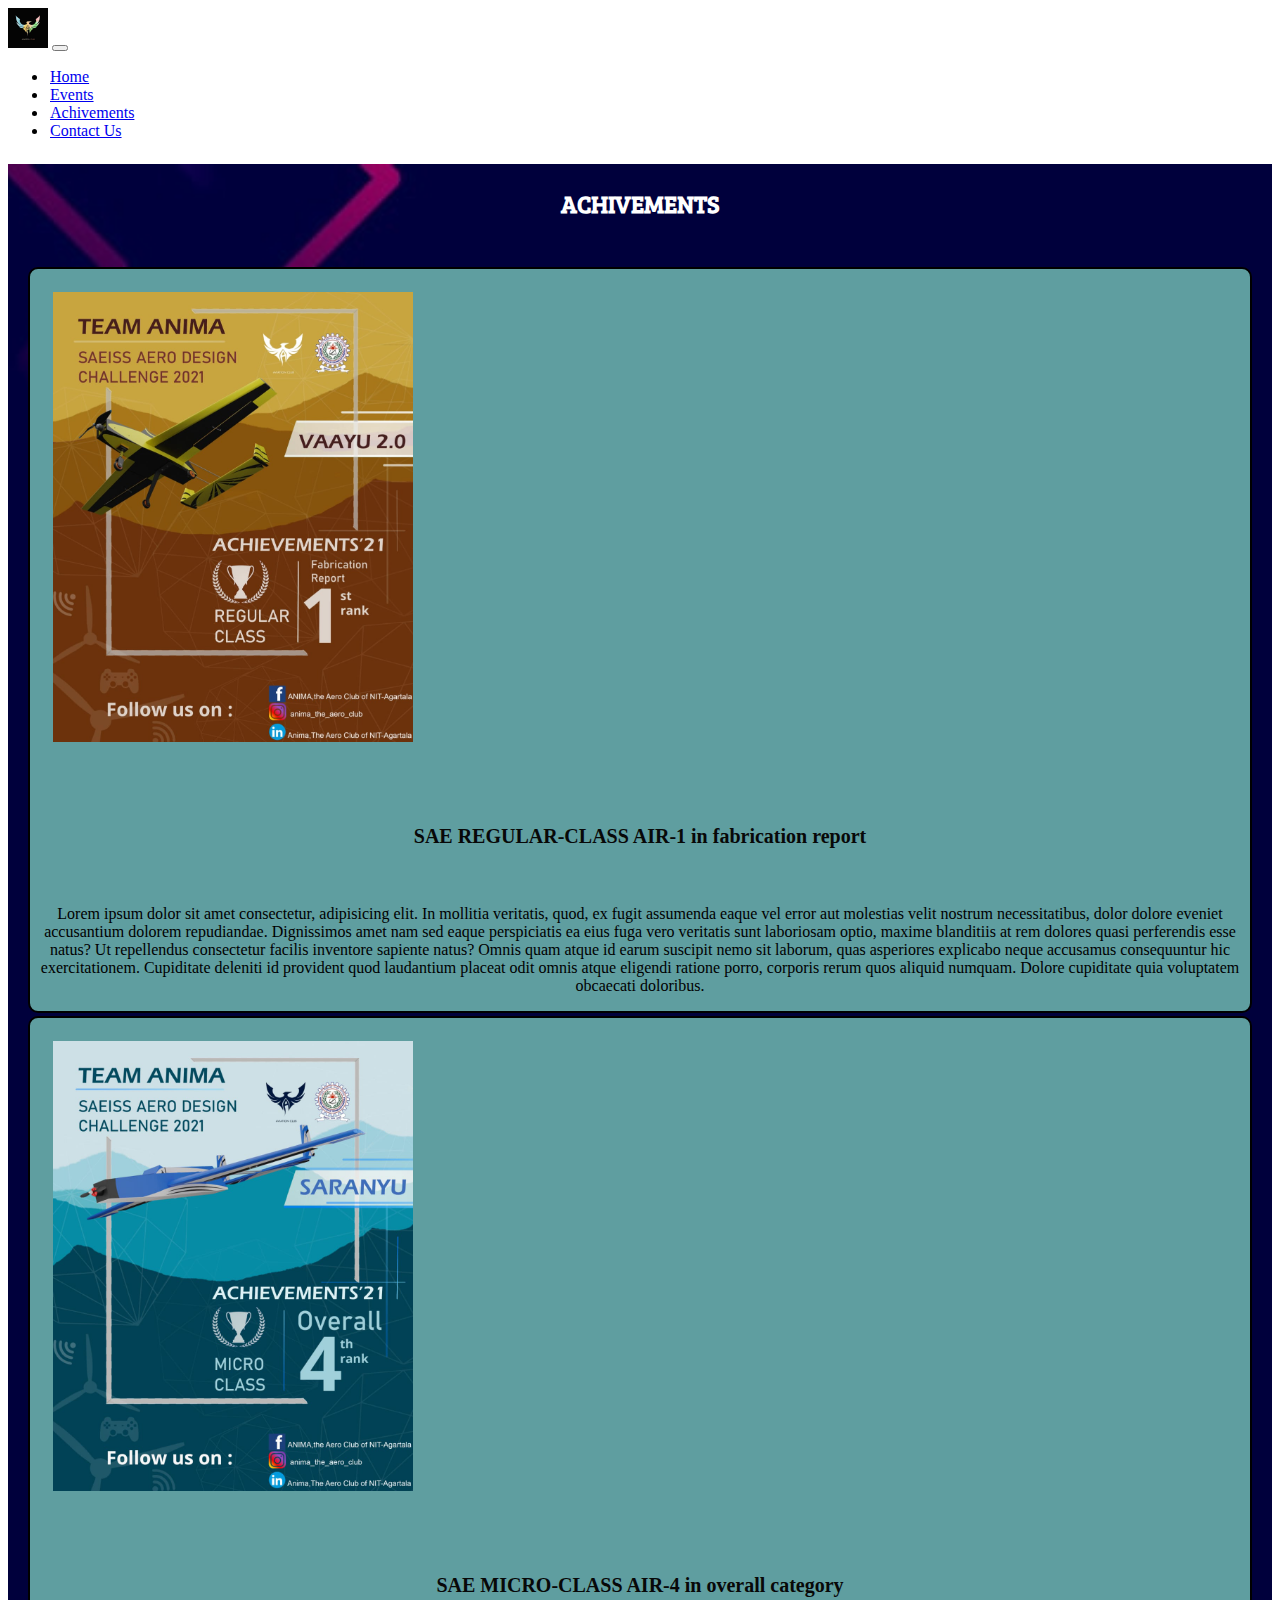
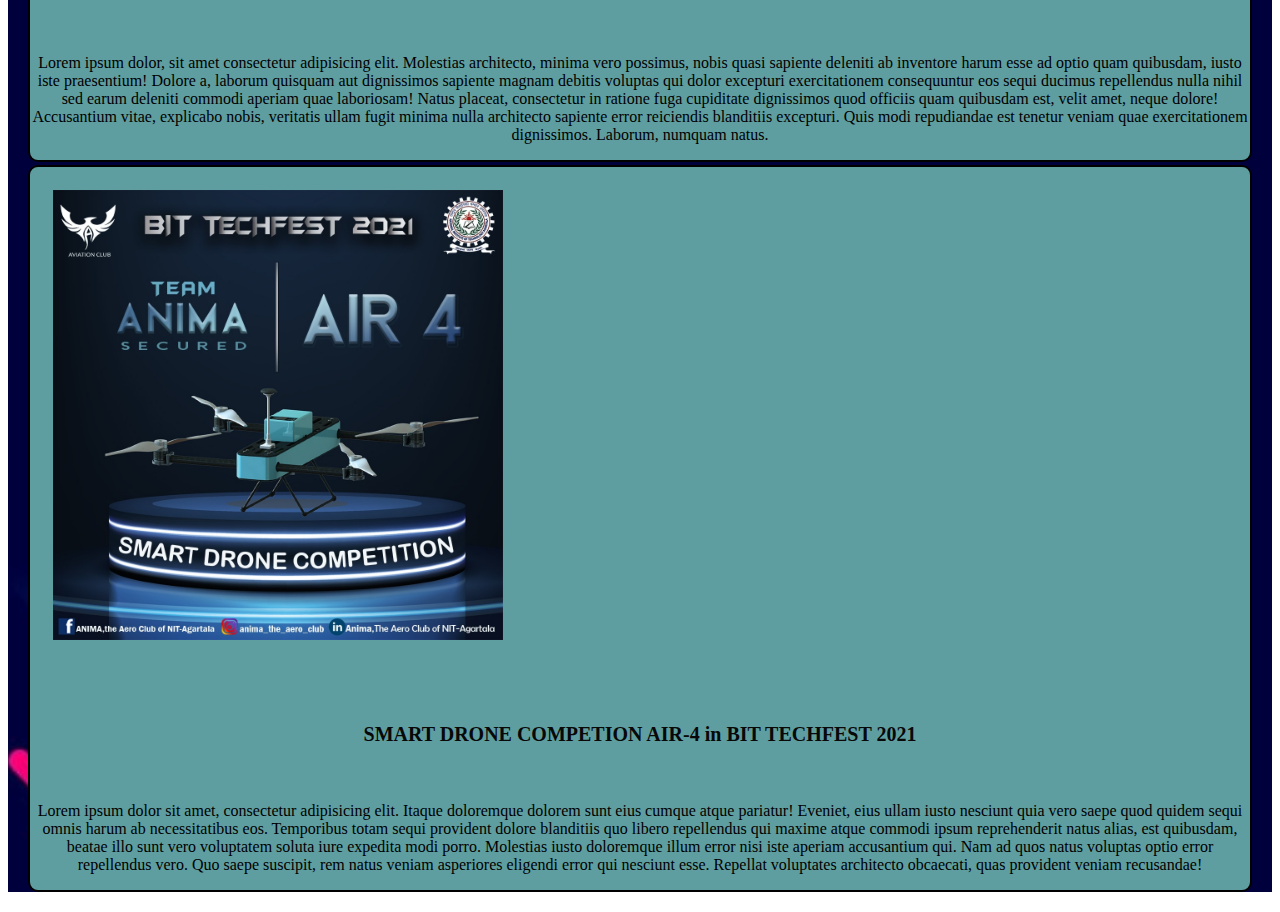
==== achivements.html @ 167538b7 "initial uploaded" ====
<!doctype html>
<html lang="en">

<head>
    <!-- Required meta tags -->
    <meta charset="utf-8">
    <meta name="viewport" content="width=device-width, initial-scale=1">

    <!-- Bootstrap CSS -->
    <link href="https://cdn.jsdelivr.net/npm/bootstrap@5.1.3/dist/css/bootstrap.min.css" rel="stylesheet"
        integrity="sha384-1BmE4kWBq78iYhFldvKuhfTAU6auU8tT94WrHftjDbrCEXSU1oBoqyl2QvZ6jIW3" crossorigin="anonymous">
    <link rel="stylesheet" href="./anima.css">
    <link rel="stylesheet" media="screen and (max-width:750px)" href="./animaphone.css">
    <link href="https://fonts.googleapis.com/css2?family=Bree+Serif&display=swap" rel="stylesheet">


    <title>ANIMA || Aviation club- NIT- Agartala</title>
</head>

<body>
    <nav class="navbar navbar-expand-lg navbar-dark bg-dark">
        <div class="container-fluid">
            <img src="img-anima/anima logo.jpg" alt="" width="30" height="30"> <button class="navbar-toggler"
                type="button" data-bs-toggle="collapse" data-bs-target="#navbarNav" aria-controls="navbarNav"
                aria-expanded="false" aria-label="Toggle navigation">
                <span class="navbar-toggler-icon"></span>
            </button>
            <div class="collapse navbar-collapse" id="navbarNav">
                <ul class="navbar-nav">
                    <li class="nav-item">
                        <a class="nav-link active" aria-current="page" href="index.html">Home</a>
                    </li>
                    <li class="nav-item">
                        <a class="nav-link" href="events.html">Events</a>
                    </li>
                    <li class="nav-item">
                        <a class="nav-link" href="achivements.html">Achivements</a>
                    </li>
                    <li class="nav-item">
                        <a class="nav-link" href="contact.html">Contact Us</a>
                    </li>


                </ul>
            </div>
        </div>
    </nav>


    <div class="achivements">
        <div class="achivementhead">
            <h3 class="layout-2">ACHIVEMENTS</h3>
        </div>
        <div class="row row-cols-1 row-cols-md-3 g-4">
            <div class="col">
                <div class="card h-100">
                    <img src="img-anima/achive-reg.jpeg" class="card-img-top" alt="...">
                    <div class="card-body">
                        <h5 class="card-title layout-3">SAE REGULAR-CLASS
                            AIR-1 in fabrication report</h5>
                        <p class="card-text">Lorem ipsum dolor sit amet consectetur, adipisicing elit. In mollitia
                            veritatis, quod, ex fugit assumenda eaque vel error aut molestias velit nostrum
                            necessitatibus, dolor dolore eveniet accusantium dolorem repudiandae. Dignissimos amet nam
                            sed eaque perspiciatis ea eius fuga vero veritatis sunt laboriosam optio, maxime blanditiis
                            at rem dolores quasi perferendis esse natus? Ut repellendus consectetur facilis inventore
                            sapiente natus? Omnis quam atque id earum suscipit nemo sit laborum, quas asperiores
                            explicabo neque accusamus consequuntur hic exercitationem. Cupiditate deleniti id provident
                            quod laudantium placeat odit omnis atque eligendi ratione porro, corporis rerum quos aliquid
                            numquam. Dolore cupiditate quia voluptatem obcaecati doloribus.</p>
                    </div>
                </div>
            </div>
            <div class="col">
                <div class="card h-100">
                    <img src="img-anima/achive-mic.jpeg" class="card-img-top" alt="...">
                    <div class="card-body">
                        <h5 class="card-title layout-3">SAE MICRO-CLASS
                            AIR-4 in overall category</h5>
                        <p class="card-text">Lorem ipsum dolor, sit amet consectetur adipisicing elit. Molestias
                            architecto, minima vero possimus, nobis quasi sapiente deleniti ab inventore harum esse ad
                            optio quam quibusdam, iusto iste praesentium! Dolore a, laborum quisquam aut dignissimos
                            sapiente magnam debitis voluptas qui dolor excepturi exercitationem consequuntur eos sequi
                            ducimus repellendus nulla nihil sed earum deleniti commodi aperiam quae laboriosam! Natus
                            placeat, consectetur in ratione fuga cupiditate dignissimos quod officiis quam quibusdam
                            est, velit amet, neque dolore! Accusantium vitae, explicabo nobis, veritatis ullam fugit
                            minima nulla architecto sapiente error reiciendis blanditiis excepturi. Quis modi
                            repudiandae est tenetur veniam quae exercitationem dignissimos. Laborum, numquam natus.</p>
                    </div>
                </div>
            </div>
            <div class="col">
                <div class="card h-100">
                    <img src="img-anima/achive-drone.jpeg" class="card-img-top" alt="...">
                    <div class="card-body">
                        <h5 class="card-title layout-3">SMART DRONE COMPETION
                            AIR-4 in BIT TECHFEST 2021</h5>
                        <p class="card-text">Lorem ipsum dolor sit amet, consectetur adipisicing elit. Itaque doloremque
                            dolorem sunt eius cumque atque pariatur! Eveniet, eius ullam iusto nesciunt quia vero saepe
                            quod quidem sequi omnis harum ab necessitatibus eos. Temporibus totam sequi provident dolore
                            blanditiis quo libero repellendus qui maxime atque commodi ipsum reprehenderit natus alias,
                            est quibusdam, beatae illo sunt vero voluptatem soluta iure expedita modi porro. Molestias
                            iusto doloremque illum error nisi iste aperiam accusantium qui. Nam ad quos natus voluptas
                            optio error repellendus vero. Quo saepe suscipit, rem natus veniam asperiores eligendi error
                            qui nesciunt esse. Repellat voluptates architecto obcaecati, quas provident veniam
                            recusandae!</p>
                    </div>
                </div>
            </div>
            <!-- <div class="col">
                <div class="card h-100">
                    <img src="..." class="card-img-top" alt="...">
                    <div class="card-body">
                        <h5 class="card-title">SAE REGULAR-CLASS
                            AIR-1 in fabrication report</h5>
                        <p class="card-text">This is a longer card with supporting text below as a natural lead-in to
                            additional content. This content is a little bit longer.</p>
                    </div>
                </div>
            </div> -->
        </div>
    </div>
    <!-- Optional JavaScript; choose one of the two! -->

    <!-- Option 1: Bootstrap Bundle with Popper -->
    <script src="https://cdn.jsdelivr.net/npm/bootstrap@5.1.3/dist/js/bootstrap.bundle.min.js"
        integrity="sha384-ka7Sk0Gln4gmtz2MlQnikT1wXgYsOg+OMhuP+IlRH9sENBO0LRn5q+8nbTov4+1p"
        crossorigin="anonymous"></script>

</body>

</html>
---- anima.css ----
/*navbar*/

body{
    /* background: url('img-anima/bg-9.png') no-repeat center center/cover ; */
    background: url('https://i2.wp.com/radiancegroup-bd.com/wp-content/uploads/2016/10/video-bg-1.jpg?fit=980%2C551&ssl=1') no-repeat center center/cover;
    /* background-color: black; */
    z-index: -6;
}

.container-fluid img{
    height: 40px;
    width: 40px;

}

.nav-link{
    margin: 0px 2px;
}

.nav-link:hover{
    background-color: blue;
    border-radius: 15px;
    height: 40px;
}

.navbar .navbar-expand-lg {
    background-color: red;
}


/*home*/


.carousel-inner .active img{
    opacity: 0.95;
}

.carousel-caption{
    justify-content: center;
    align-items: center;
    top: 166px;
    padding: 23px;
    margin: 13px 13px;
}

.heading::before{
    content: '';
    position: absolute;
    width: 100%;
    background: url('./img-anima/bg.png') no-repeat center center/cover;
    opacity: 0.6;
    height: 194px;
    z-index: -2;

}

.about{
    /* background: url('img-anima/bg-9.png') no-repeat center center/cover ; */
    background: url('https://i2.wp.com/radiancegroup-bd.com/wp-content/uploads/2016/10/video-bg-1.jpg?fit=980%2C551&ssl=1') no-repeat center center/cover;
    padding: 23px;
    margin-bottom: 3px;
}

.about-cont{
    display: flex;
    flex-direction: column;
    align-items: center;
    justify-content: center;
    border: 2px solid black;
    border-radius: 10px;
    margin: 23px;
    padding: 23px 23px;
    background-color: blueviolet;
}


/*events*/


.events{
    background: url('img-anima/bg-2.jpeg') no-repeat center center/cover
}

.eventhead{
     display: flex;
     align-items: center;
     justify-content: center;
     font-size: 40px;
     text-align: center;

 }

.event-card{
     margin: 16px;
     padding: 23px 23px;
     border: 2px solid black;
     border-radius: 20px;
     background-color:forestgreen;
 }


 /*achivements*/


.achivements{
    background-color: coral;
    background: url('img-anima/bg-8.png') no-repeat center center/cover;
}

.achivements .col{
    margin-bottom: 3px;
}

.achivements .col .card{
     border: 2px solid black;
     border-radius: 10px;
     background-color: cadetblue;

 }

.achivements .row{
    margin: 20px;
}

.achivements .card img{
    height: 450px;
    padding: 23px;
}


/*contact us*/


.contact{
    /* background: url('img-anima/bg-11.png') no-repeat center center/cover; */
    background: url('https://i2.wp.com/radiancegroup-bd.com/wp-content/uploads/2016/10/video-bg-1.jpg?fit=980%2C551&ssl=1') no-repeat center center/cover;
    
}



.contacthead{
    margin: 23px;
    margin-top: 0px;

}

.contact .row .col{
    margin: 0px;
    padding: 13px;
    
}

.contact .row .col .card{
    margin: 13px;
    padding: 13px;
    border: 4px solid black;
    border-radius: 80px;
    
}

.contact .card img{
    border: 4px solid black;
    border-radius: 80px;
    margin-bottom: 10px;
    margin: auto;
    height: 96px;
    width: 96px;
}

.contact .col .card{
    background-color: rgb(213, 235, 116);
    border-radius: 80px;
}

.contact .card h5, p{
    text-align: center;
}

.social-handles{
    display: flex;
    flex-direction: row;
    align-items: center;
    justify-content: center;
}

.social-media{
    
    margin: 23px 23px;
    padding: 0px 3px;
  
}

.contact .col .card-body:hover{
    background-color: rgb(190, 190, 219);
    border-radius: 80px;
}

.social-media a img{
    height: 96px;
    width: 96px;
    border-radius: 20px;
}





















/*utility class*/


.layout-1{
    color: yellow;
    font-size: 34px;
    padding: 14px 23px;
    text-align: center;
    font-family: 'Bree Serif', serif;

 
} 

.layout-2{
    color: white;
    font-size: 24px;
    font-weight: bold;
    padding: 23px;
    text-align: center;
    font-family: 'Bree Serif', serif;
    
}

.layout-3{
    font-size: 20px;
    text-align: center;
    color: rgb(8, 8, 8);
    font-weight: bold;
    padding: 23px;
}
---- animaphone.css ----
.navbar-nav{
    align-items: center;
}

.social-handles{
    display: flex;
    flex-direction: column; 
}

.layout-1{
    color: yellow;
    font-size: 34px;
    padding: 5px 23px;
    text-align: center;
}
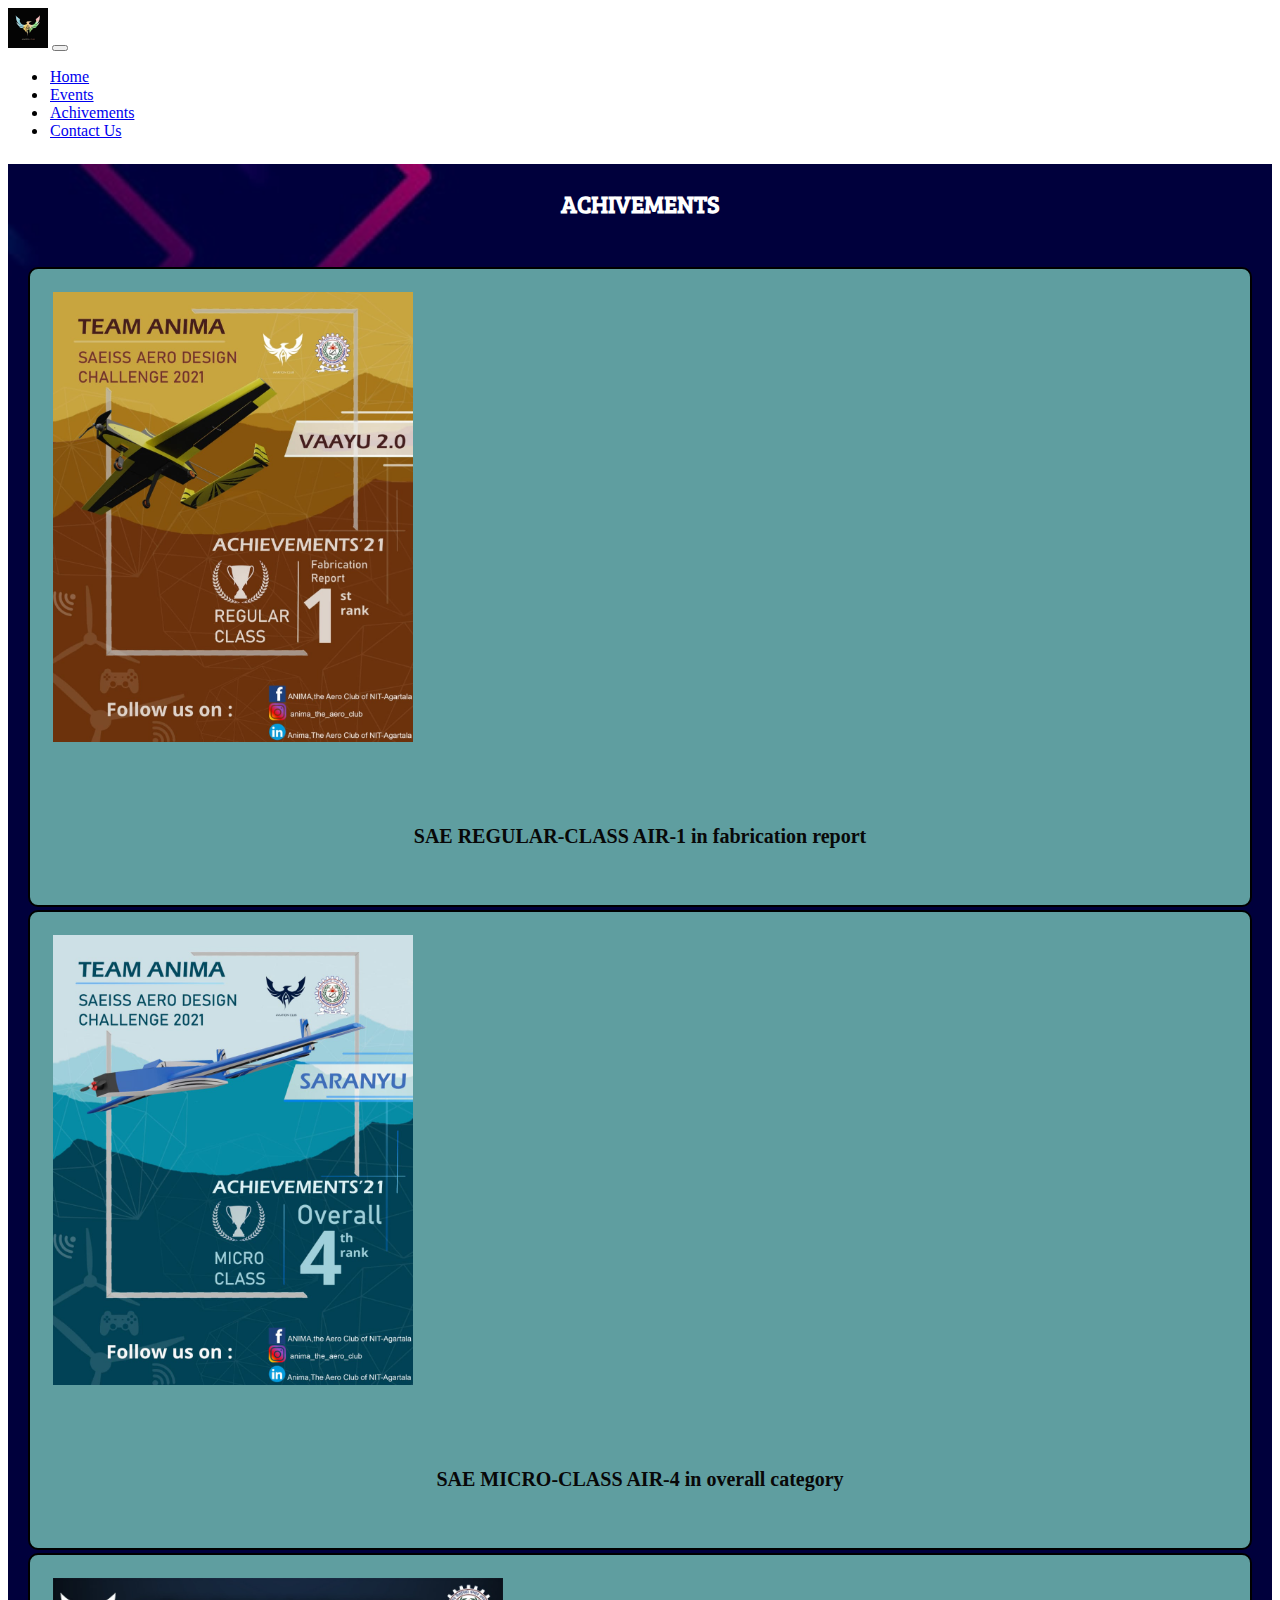
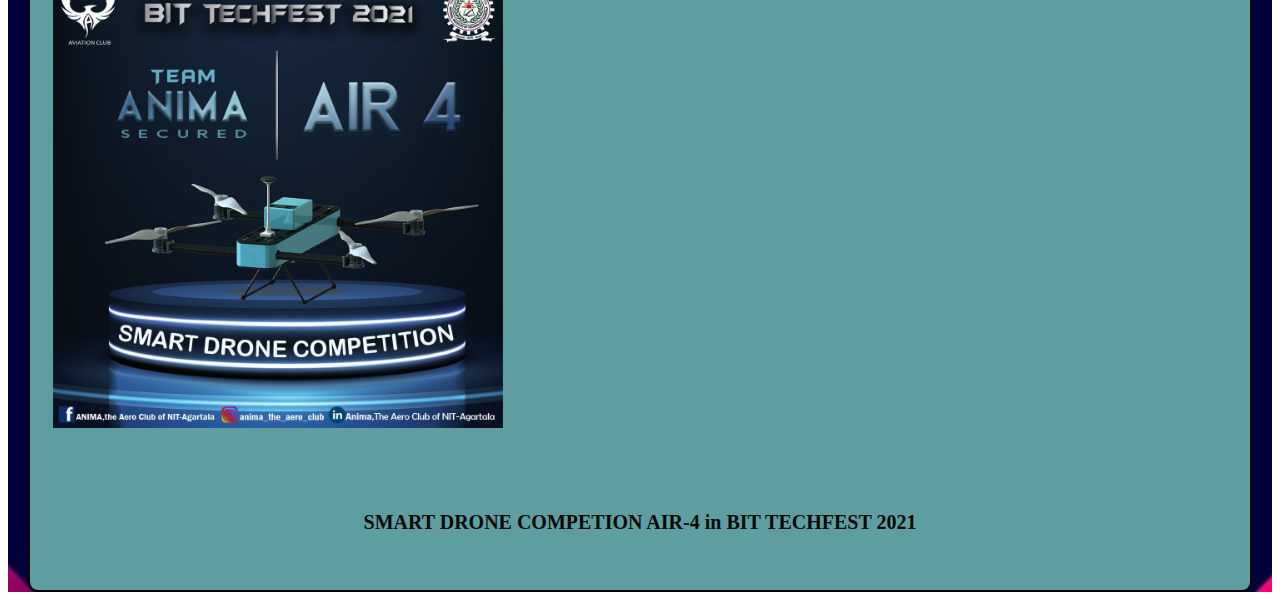
==== commit fdb2c978: "updated html, css" ====
--- a/achivements.html
+++ b/achivements.html
@@ -53,12 +53,12 @@
         </div>
         <div class="row row-cols-1 row-cols-md-3 g-4">
             <div class="col">
-                <div class="card h-100">
+                <div class="card h-100"> 
                     <img src="img-anima/achive-reg.jpeg" class="card-img-top" alt="...">
-                    <div class="card-body">
+                    <!-- <div class="card-body"> -->
                         <h5 class="card-title layout-3">SAE REGULAR-CLASS
                             AIR-1 in fabrication report</h5>
-                        <p class="card-text">Lorem ipsum dolor sit amet consectetur, adipisicing elit. In mollitia
+                        <!-- <p class="card-text">Lorem ipsum dolor sit amet consectetur, adipisicing elit. In mollitia
                             veritatis, quod, ex fugit assumenda eaque vel error aut molestias velit nostrum
                             necessitatibus, dolor dolore eveniet accusantium dolorem repudiandae. Dignissimos amet nam
                             sed eaque perspiciatis ea eius fuga vero veritatis sunt laboriosam optio, maxime blanditiis
@@ -67,16 +67,16 @@
                             explicabo neque accusamus consequuntur hic exercitationem. Cupiditate deleniti id provident
                             quod laudantium placeat odit omnis atque eligendi ratione porro, corporis rerum quos aliquid
                             numquam. Dolore cupiditate quia voluptatem obcaecati doloribus.</p>
-                    </div>
+                    </div> -->
                 </div>
             </div>
             <div class="col">
                 <div class="card h-100">
                     <img src="img-anima/achive-mic.jpeg" class="card-img-top" alt="...">
-                    <div class="card-body">
+                    <!-- <div class="card-body"> -->
                         <h5 class="card-title layout-3">SAE MICRO-CLASS
                             AIR-4 in overall category</h5>
-                        <p class="card-text">Lorem ipsum dolor, sit amet consectetur adipisicing elit. Molestias
+                        <!-- <p class="card-text">Lorem ipsum dolor, sit amet consectetur adipisicing elit. Molestias
                             architecto, minima vero possimus, nobis quasi sapiente deleniti ab inventore harum esse ad
                             optio quam quibusdam, iusto iste praesentium! Dolore a, laborum quisquam aut dignissimos
                             sapiente magnam debitis voluptas qui dolor excepturi exercitationem consequuntur eos sequi
@@ -85,16 +85,16 @@
                             est, velit amet, neque dolore! Accusantium vitae, explicabo nobis, veritatis ullam fugit
                             minima nulla architecto sapiente error reiciendis blanditiis excepturi. Quis modi
                             repudiandae est tenetur veniam quae exercitationem dignissimos. Laborum, numquam natus.</p>
-                    </div>
+                    </div> -->
                 </div>
             </div>
             <div class="col">
                 <div class="card h-100">
                     <img src="img-anima/achive-drone.jpeg" class="card-img-top" alt="...">
-                    <div class="card-body">
+                    <!-- <div class="card-body"> -->
                         <h5 class="card-title layout-3">SMART DRONE COMPETION
                             AIR-4 in BIT TECHFEST 2021</h5>
-                        <p class="card-text">Lorem ipsum dolor sit amet, consectetur adipisicing elit. Itaque doloremque
+                        <!-- <p class="card-text">Lorem ipsum dolor sit amet, consectetur adipisicing elit. Itaque doloremque
                             dolorem sunt eius cumque atque pariatur! Eveniet, eius ullam iusto nesciunt quia vero saepe
                             quod quidem sequi omnis harum ab necessitatibus eos. Temporibus totam sequi provident dolore
                             blanditiis quo libero repellendus qui maxime atque commodi ipsum reprehenderit natus alias,
@@ -103,7 +103,7 @@
                             optio error repellendus vero. Quo saepe suscipit, rem natus veniam asperiores eligendi error
                             qui nesciunt esse. Repellat voluptates architecto obcaecati, quas provident veniam
                             recusandae!</p>
-                    </div>
+                    </div> -->
                 </div>
             </div>
             <!-- <div class="col">
--- a/anima.css
+++ b/anima.css
@@ -72,10 +72,18 @@
     border-radius: 10px;
     margin: 23px;
     padding: 23px 23px;
-    background-color: blueviolet;
-}
-
-
+    background-color: rgb(240, 227, 253);
+}
+
+.abouttext{
+    color: rgb(0, 0, 0);
+    font-size: 19px;
+    padding: 23px;
+    text-align: center;
+    font-family: 'Bree Serif', serif;
+    
+
+}
 /*events*/
 
 
@@ -97,7 +105,7 @@
      padding: 23px 23px;
      border: 2px solid black;
      border-radius: 20px;
-     background-color:forestgreen;
+     background-color:rgb(83, 93, 138);
  }
 
 
@@ -171,7 +179,7 @@
 }
 
 .contact .col .card{
-    background-color: rgb(213, 235, 116);
+    background-color: rgb(244, 250, 216);
     border-radius: 80px;
 }
 
@@ -194,7 +202,7 @@
 }
 
 .contact .col .card-body:hover{
-    background-color: rgb(190, 190, 219);
+    background-color: rgb(167, 184, 182);
     border-radius: 80px;
 }
 
--- a/animaphone.css
+++ b/animaphone.css
@@ -2,10 +2,10 @@
     align-items: center;
 }
 
-.social-handles{
+/* .social-handles{
     display: flex;
-    flex-direction: column; 
-}
+    flex-direction: row; 
+} */
 
 .layout-1{
     color: yellow;
